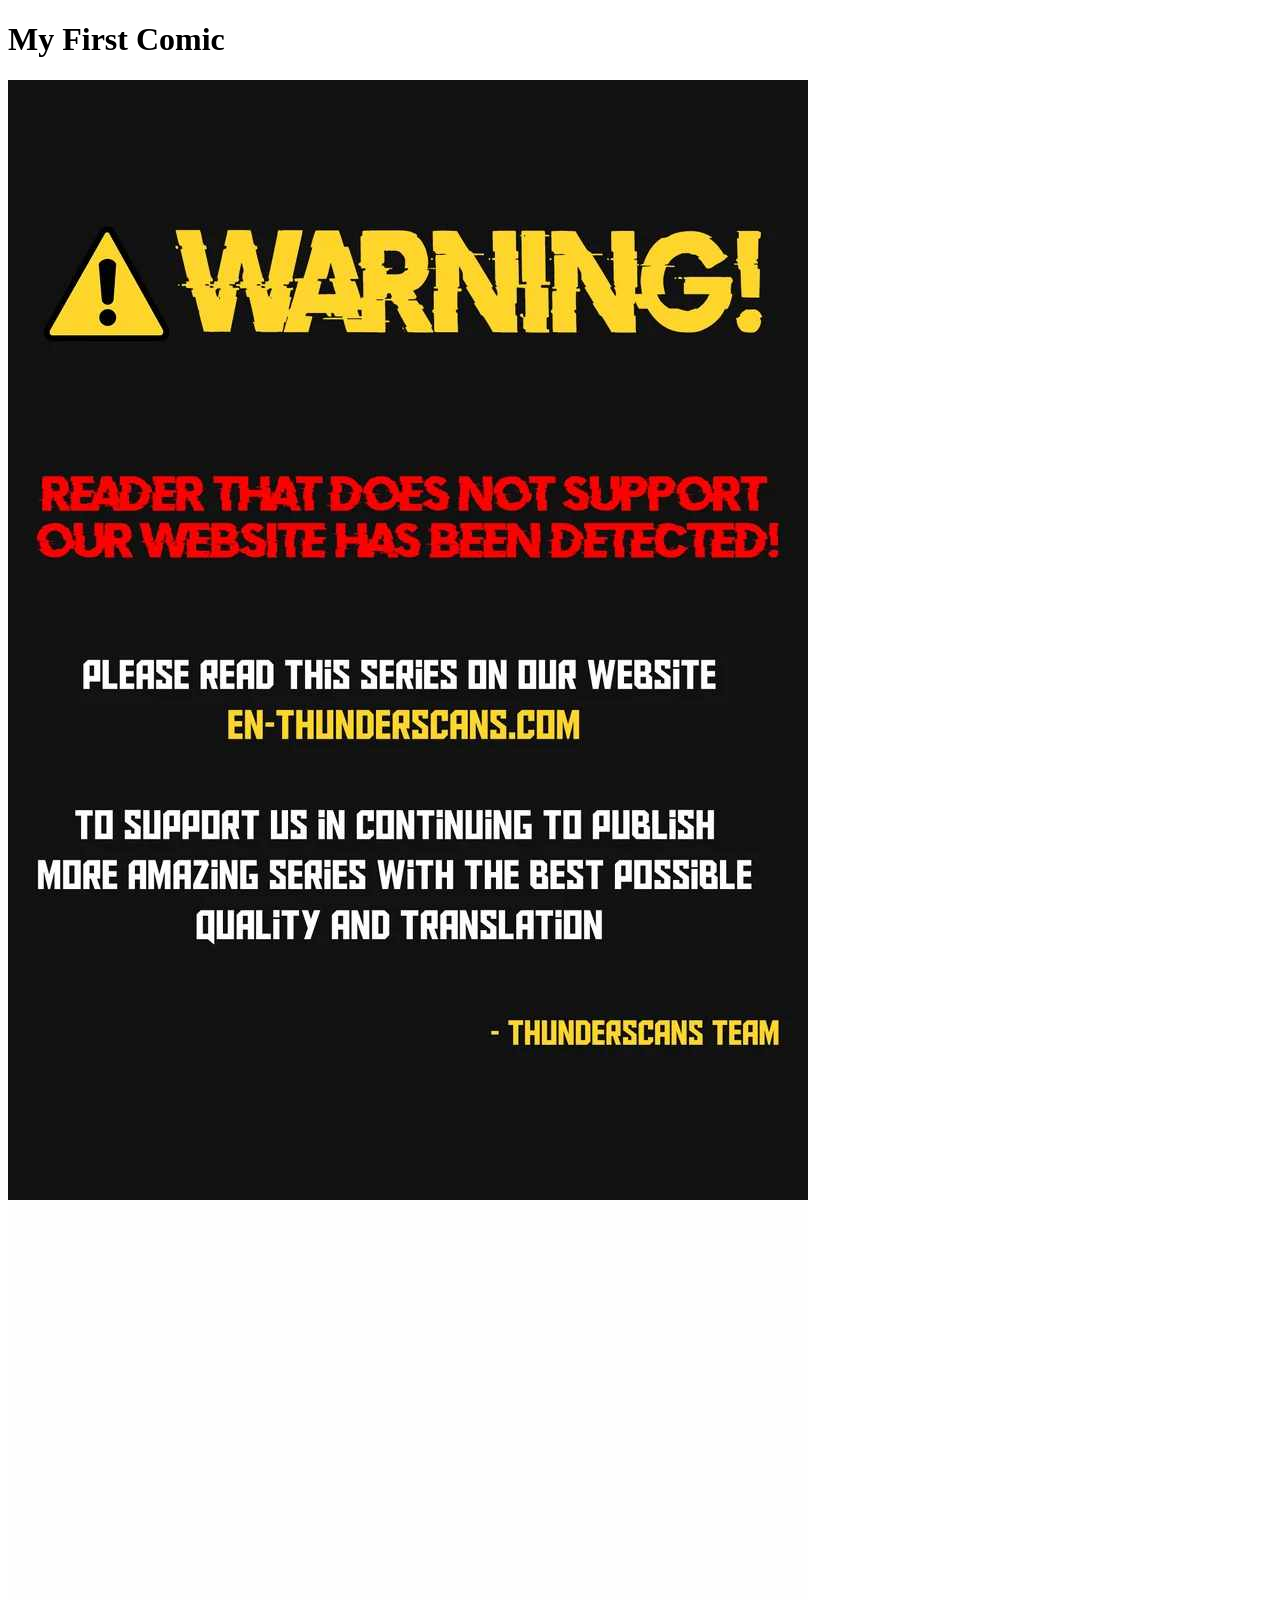
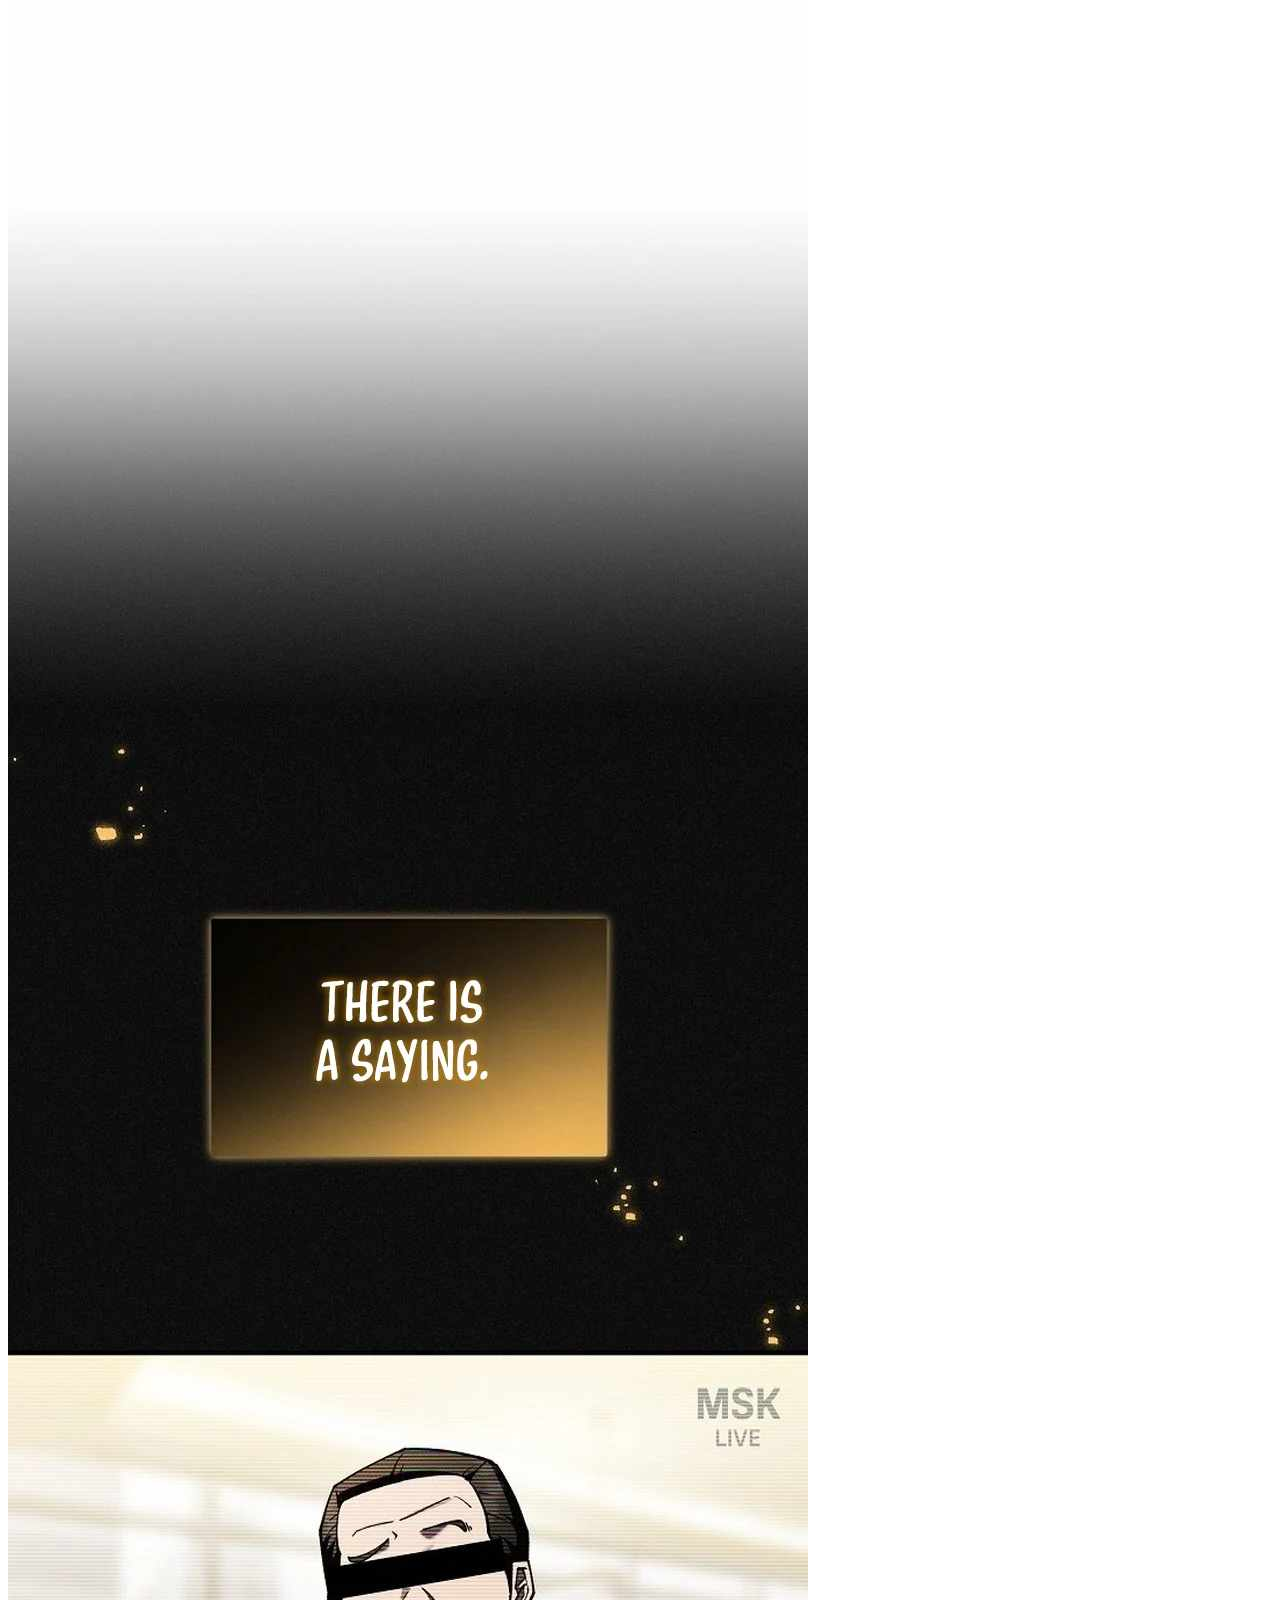
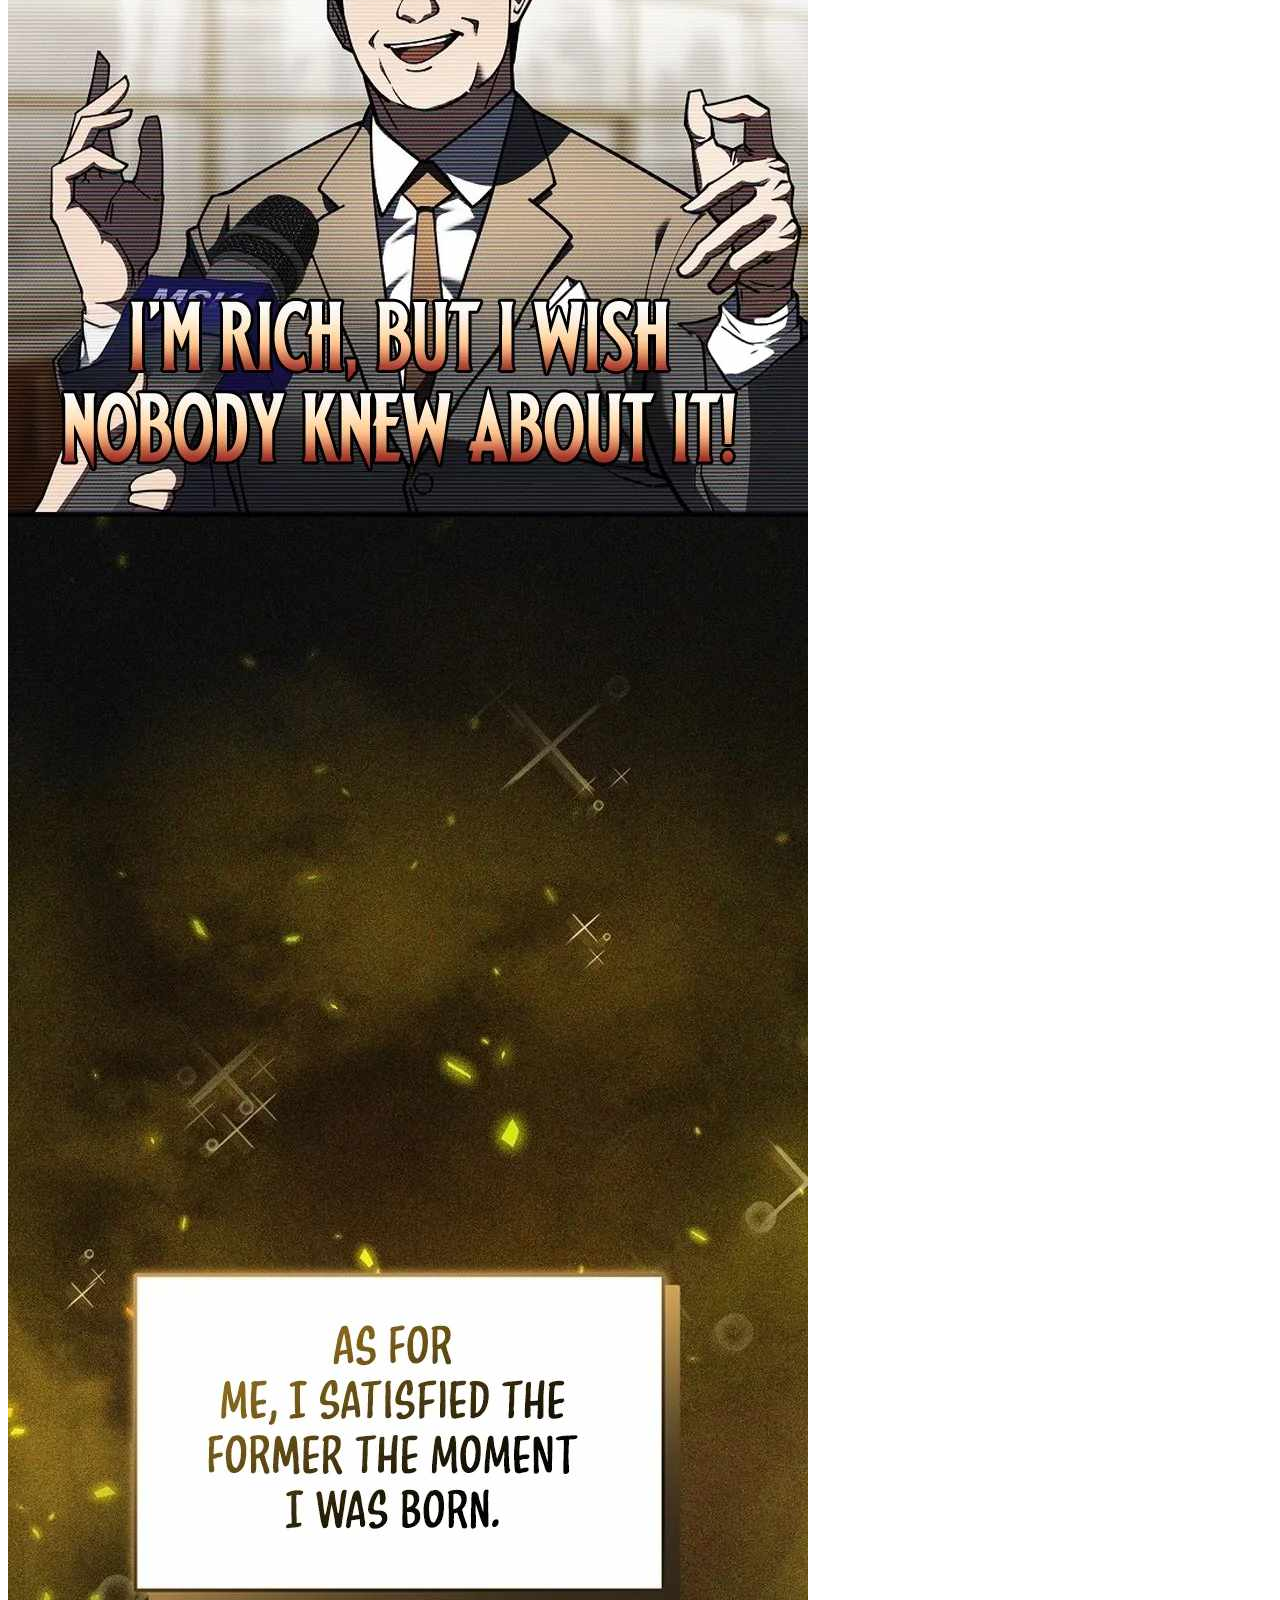
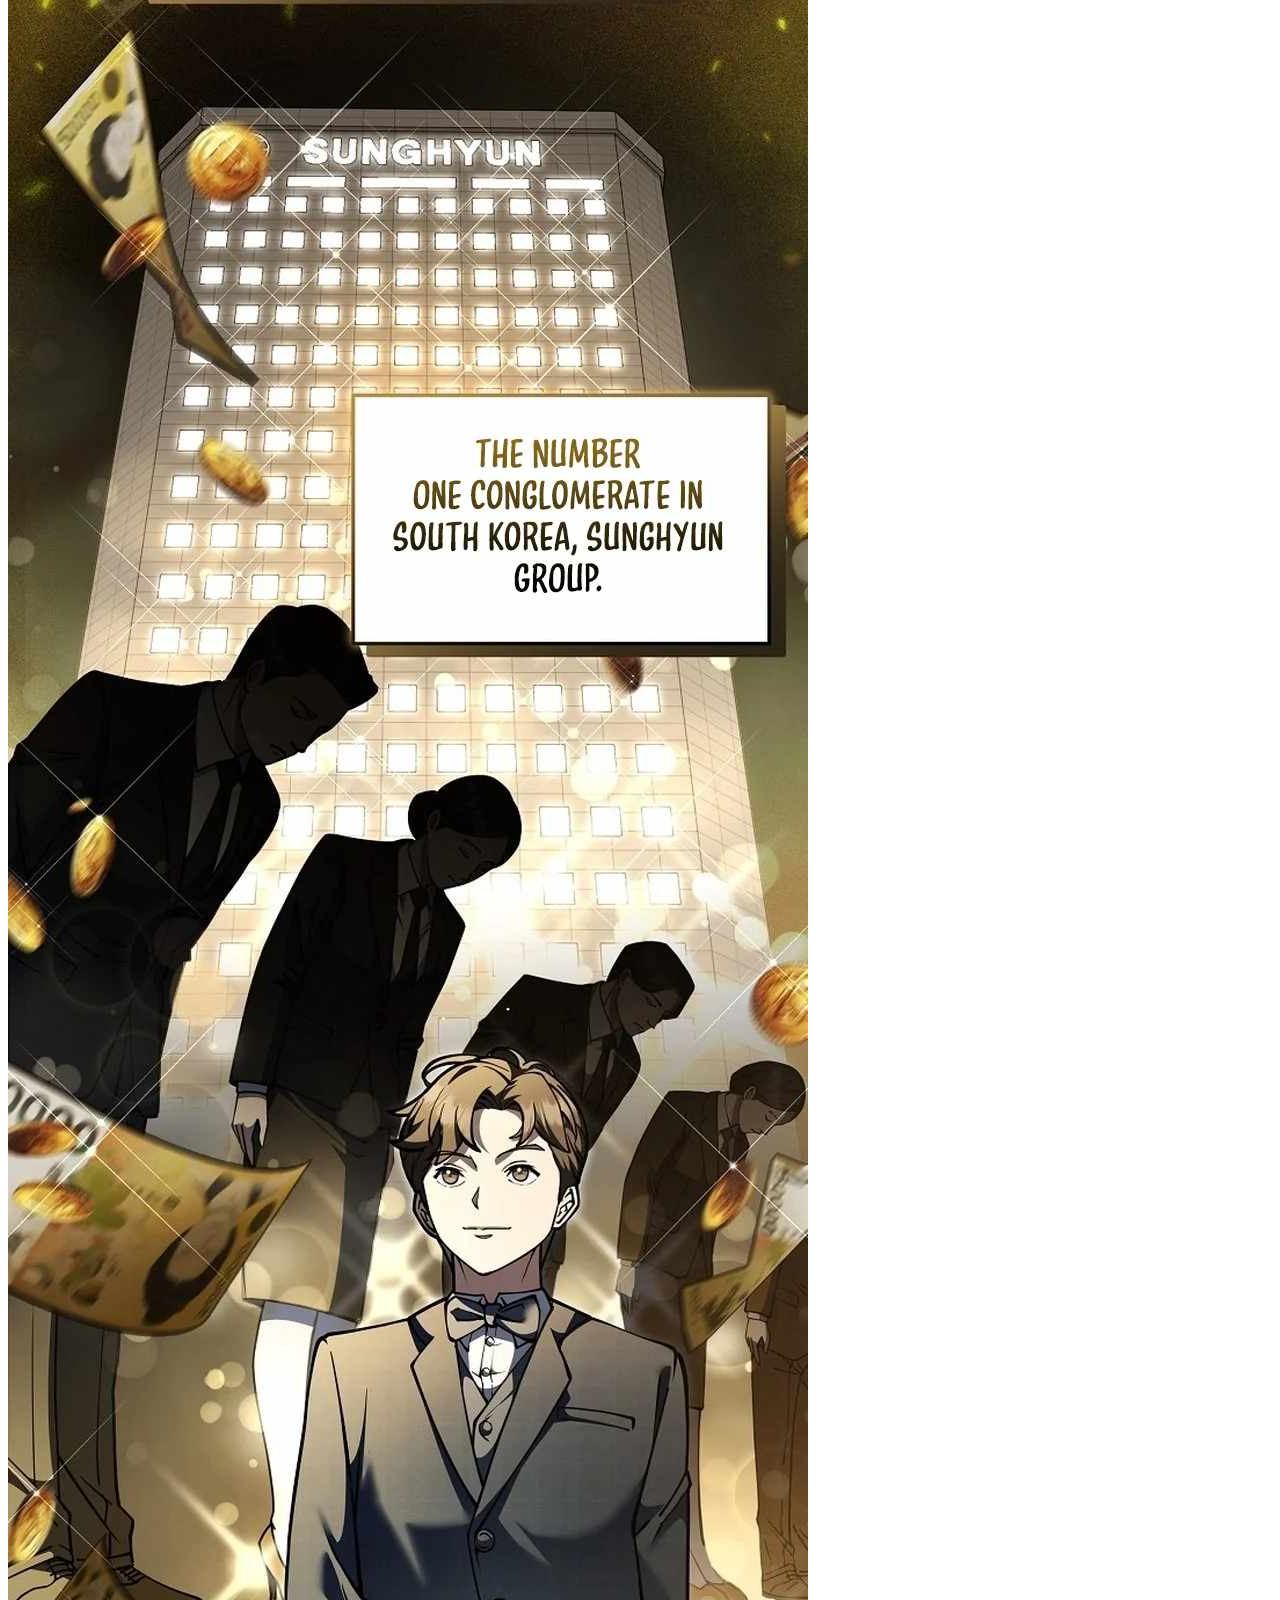
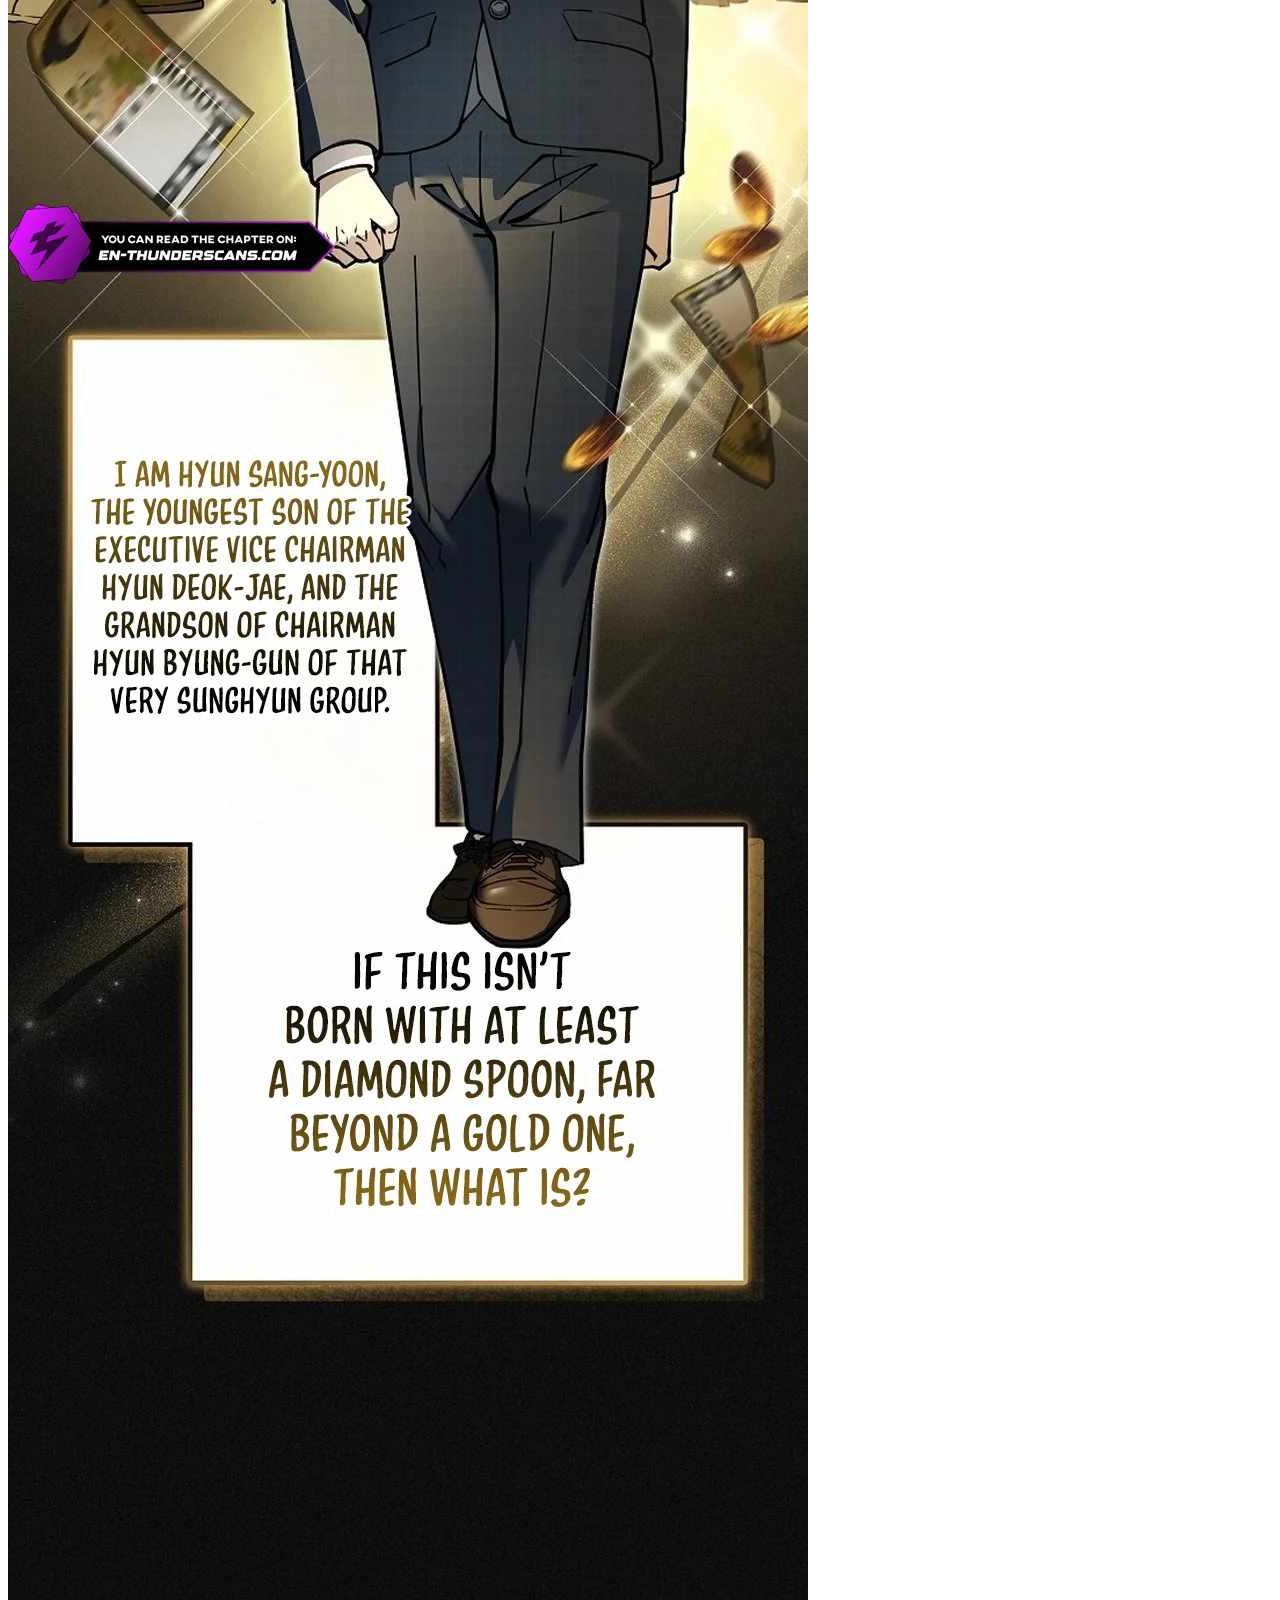
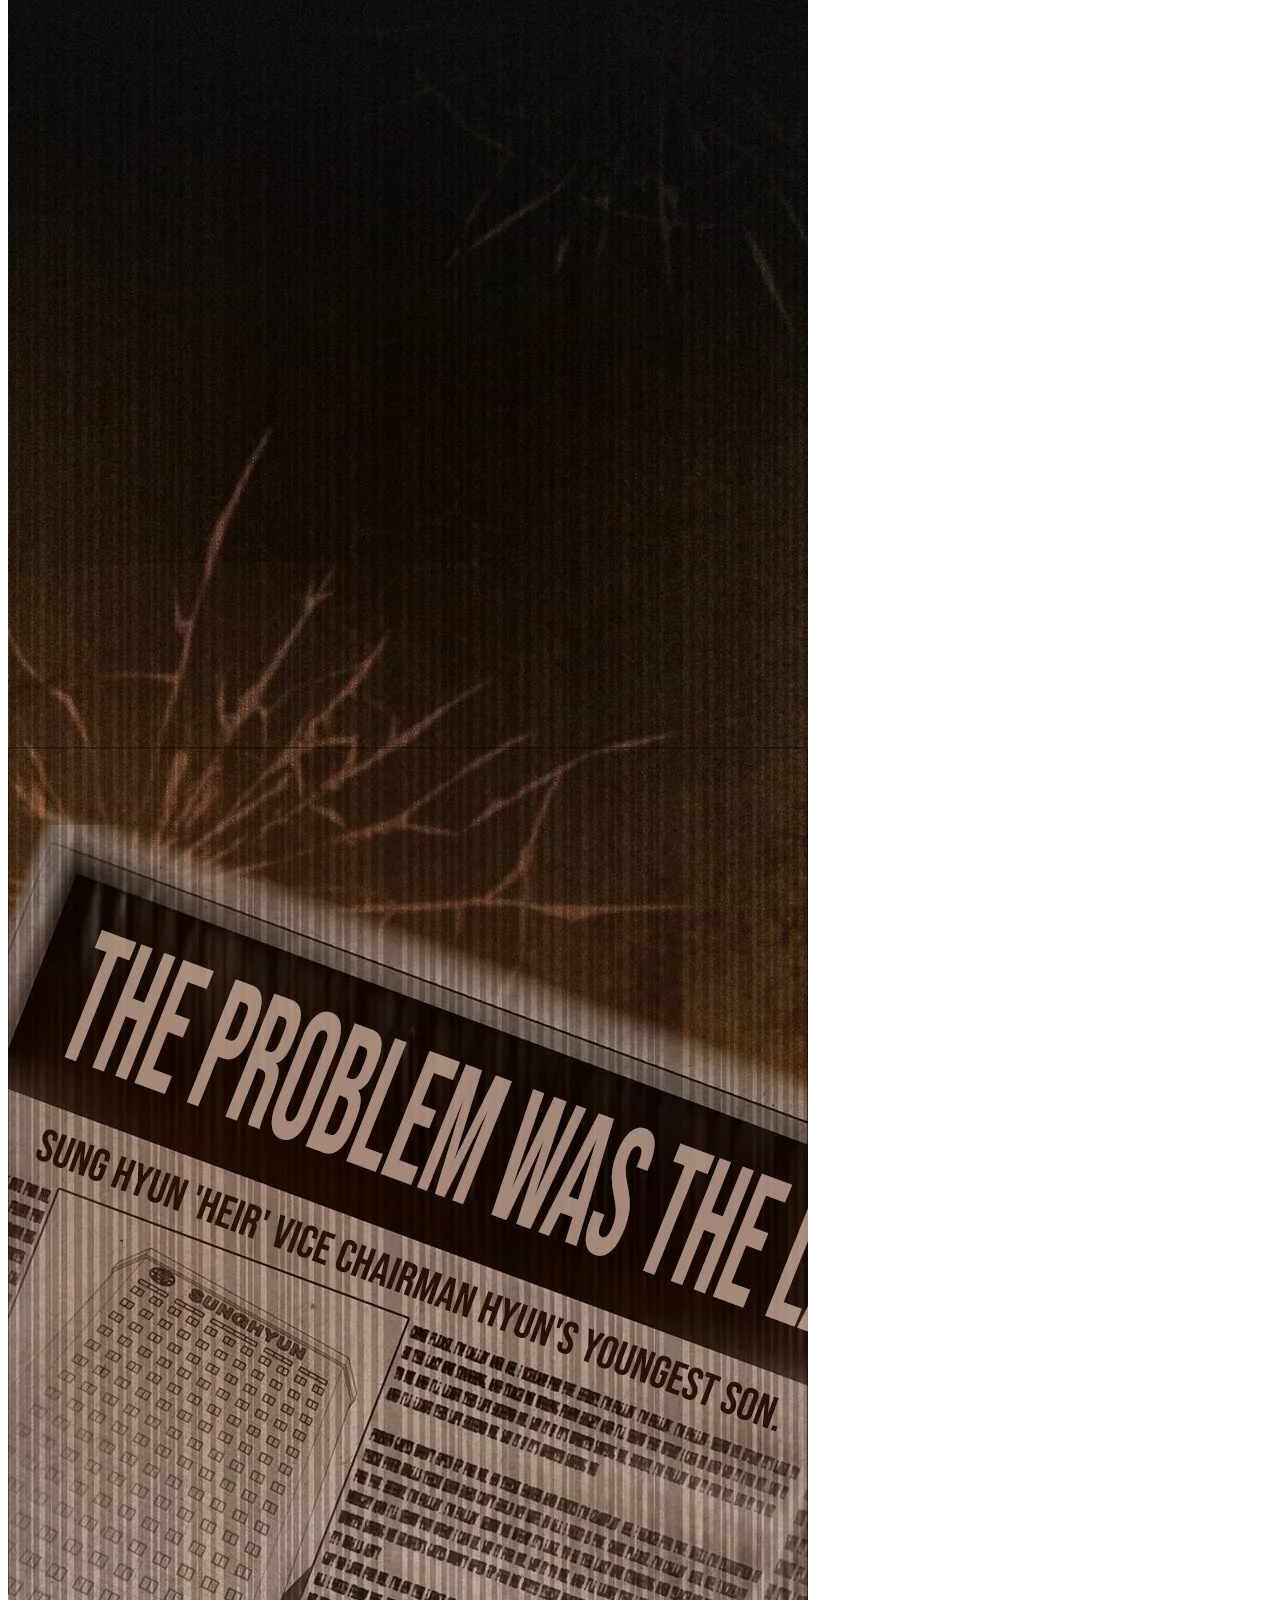
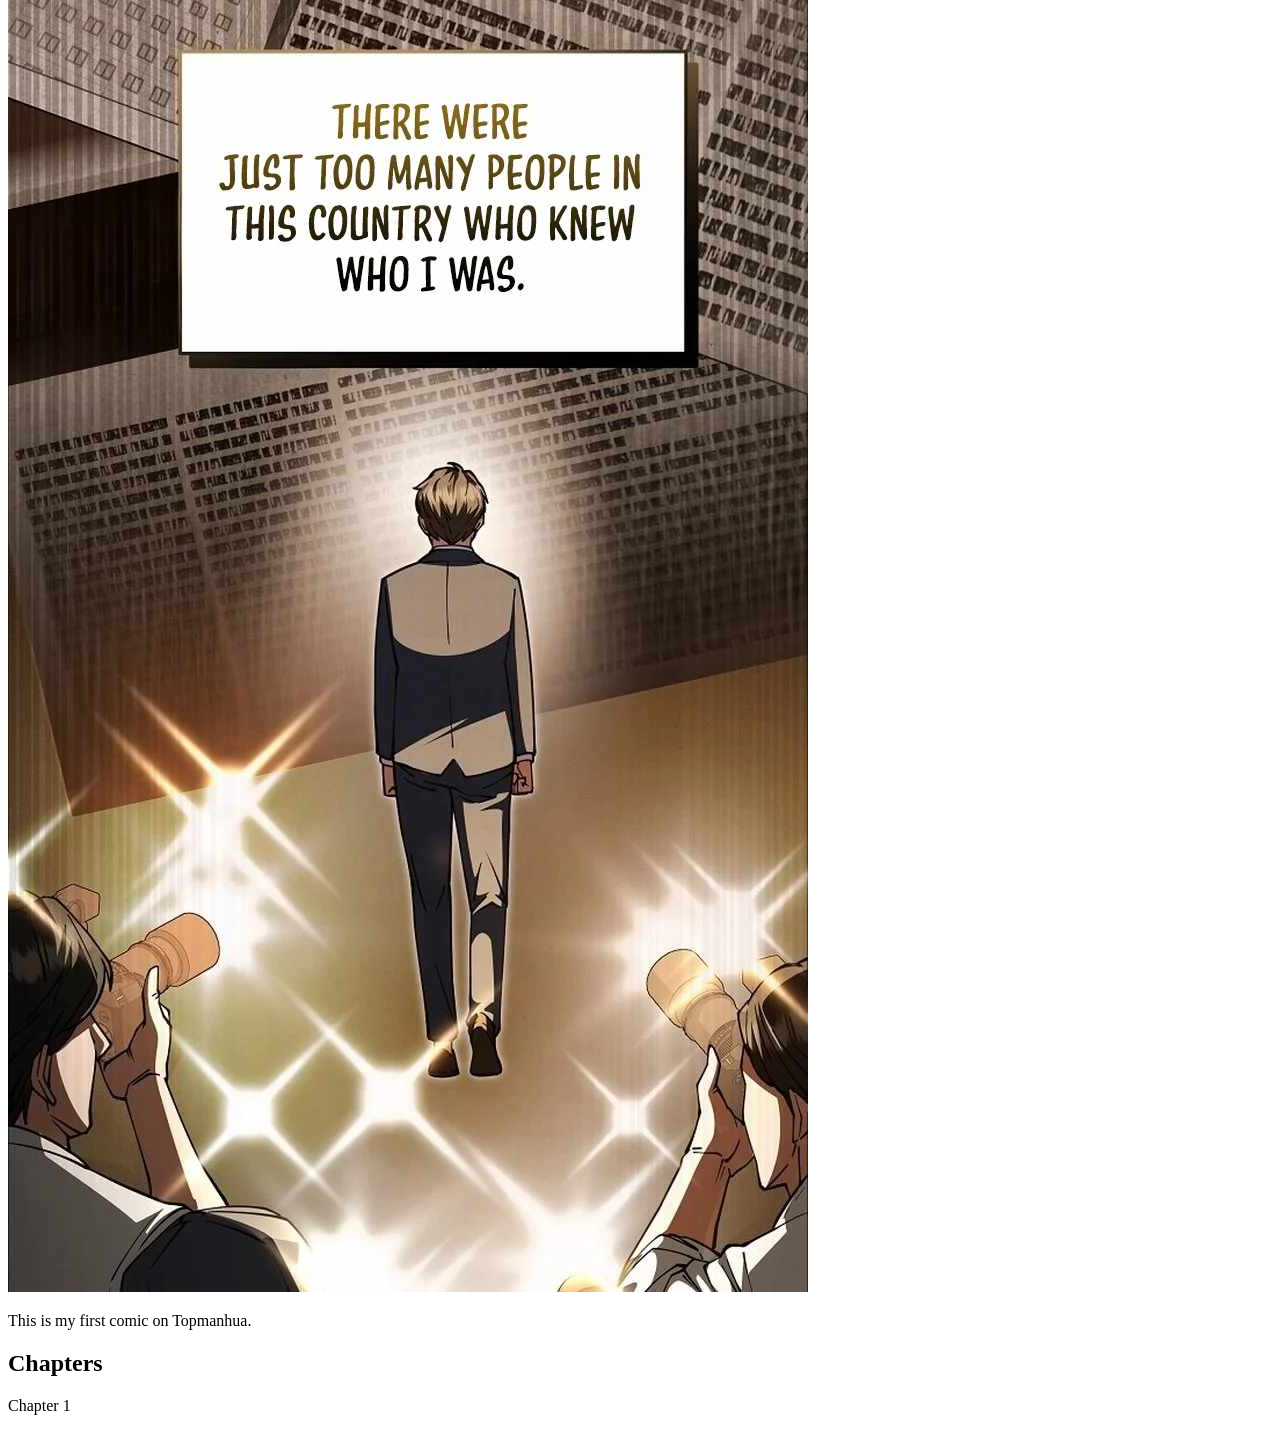
==== comic.html @ 27d6136a "Create comic.html" ====
<!DOCTYPE html>
<html>

<head>
    <title>My First Comic</title>
</head>

<body>

    <h1>My First Comic</h1>

    <img src="1.jpg">

    <p>This is my first comic on Topmanhua.</p>

    <h2>Chapters</h2>

    <p>Chapter 1</p>

</body>

</html>
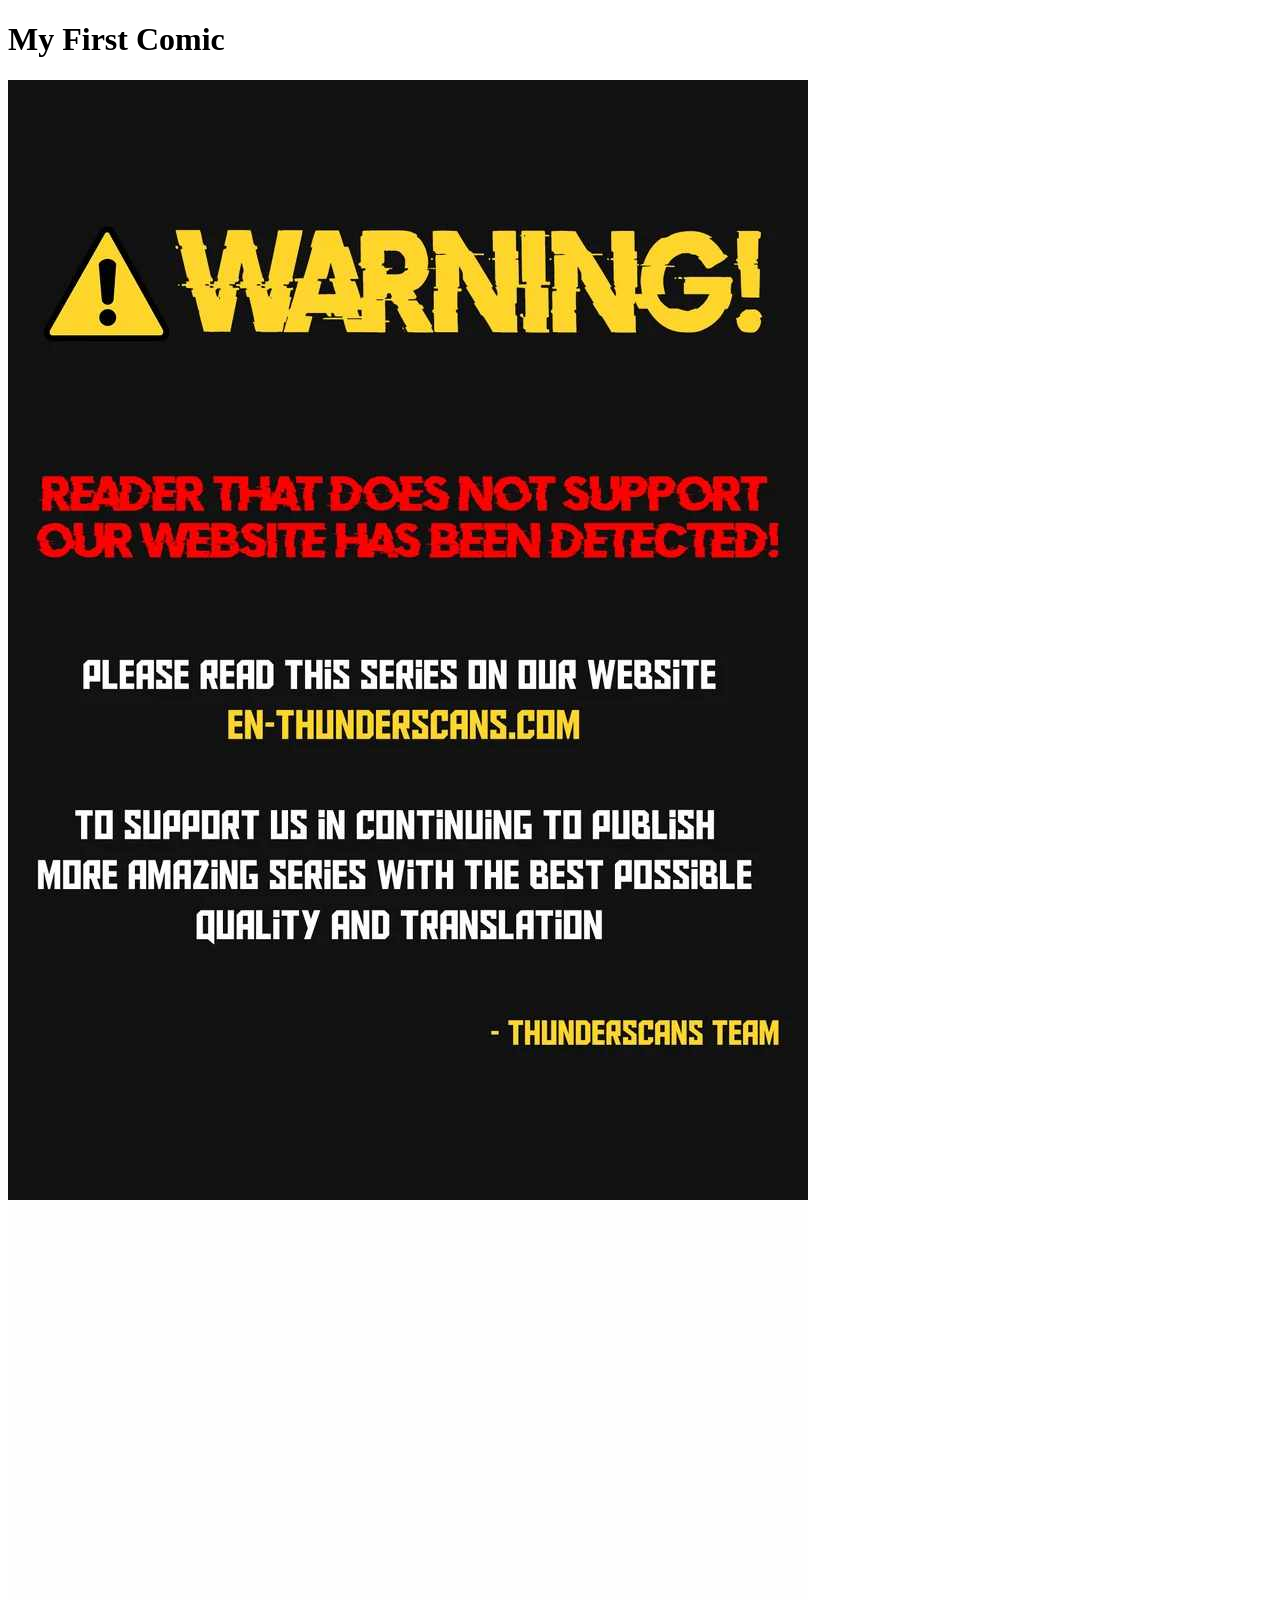
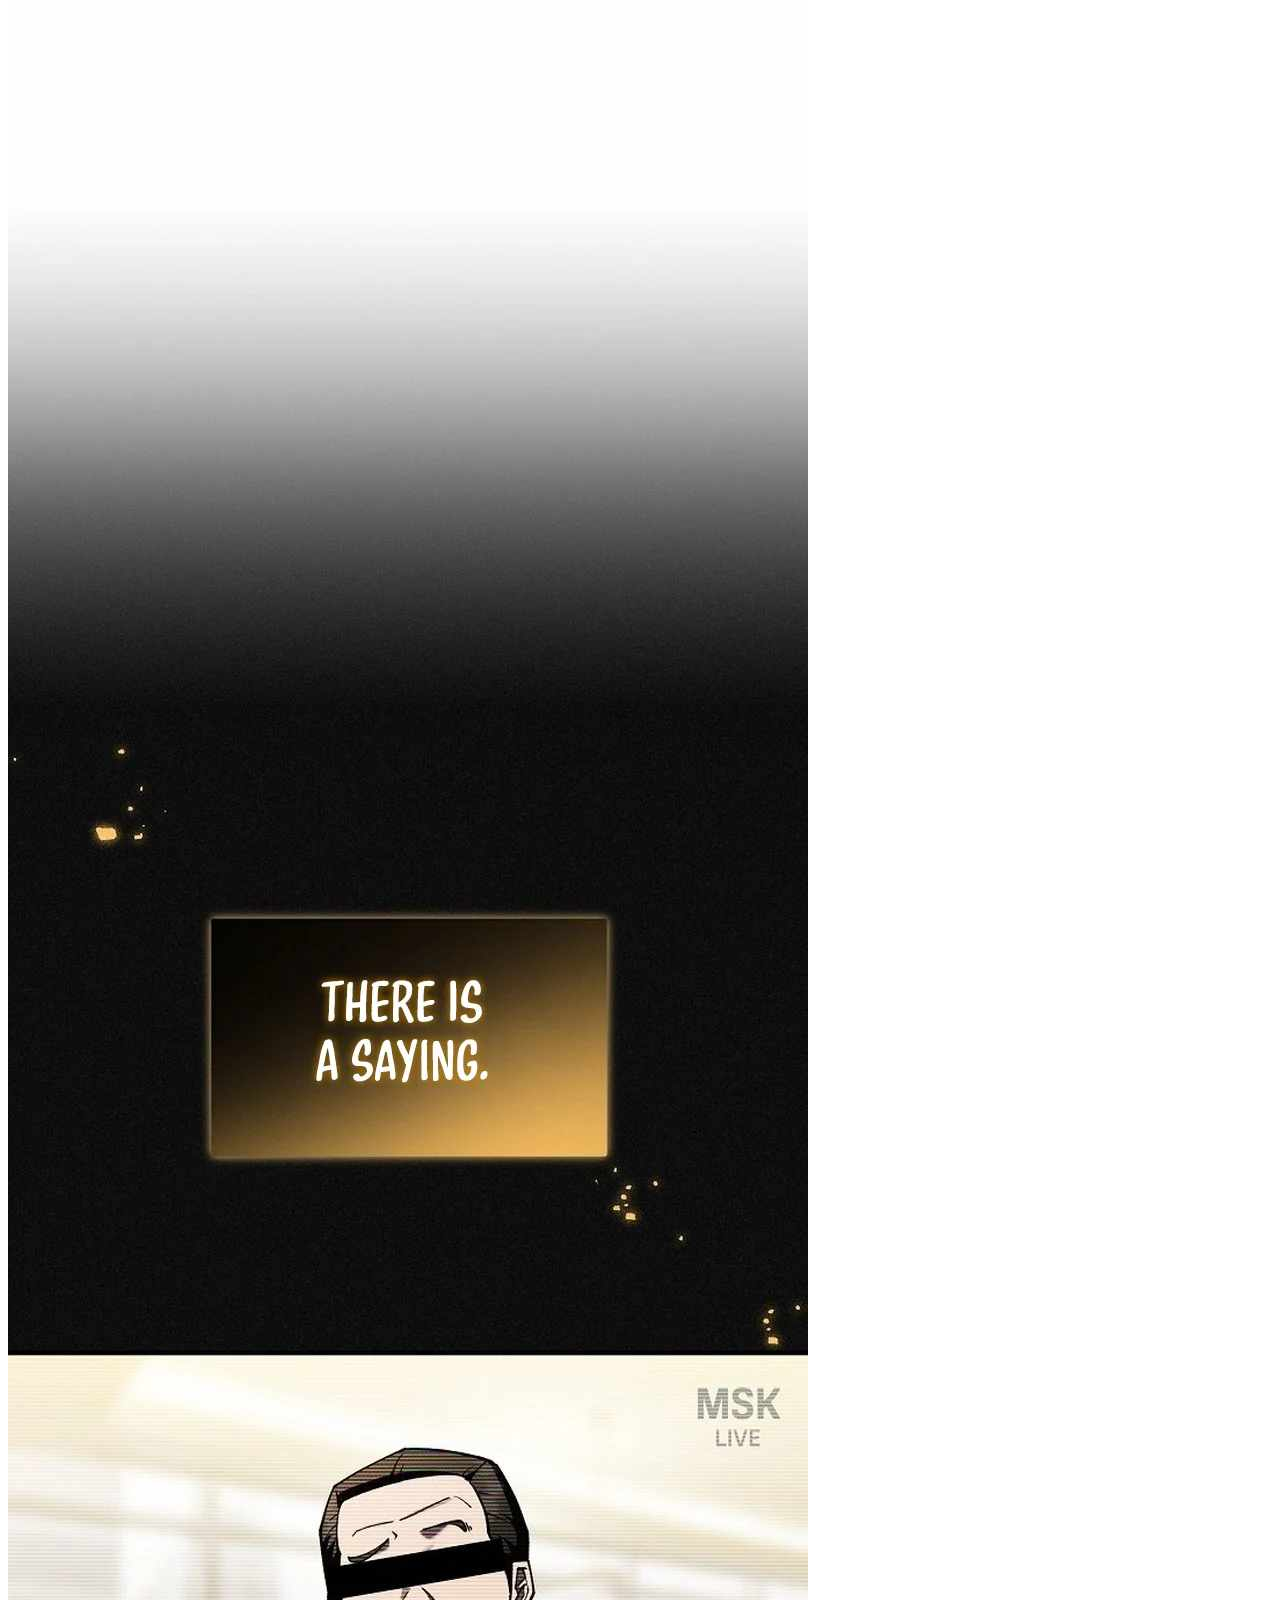
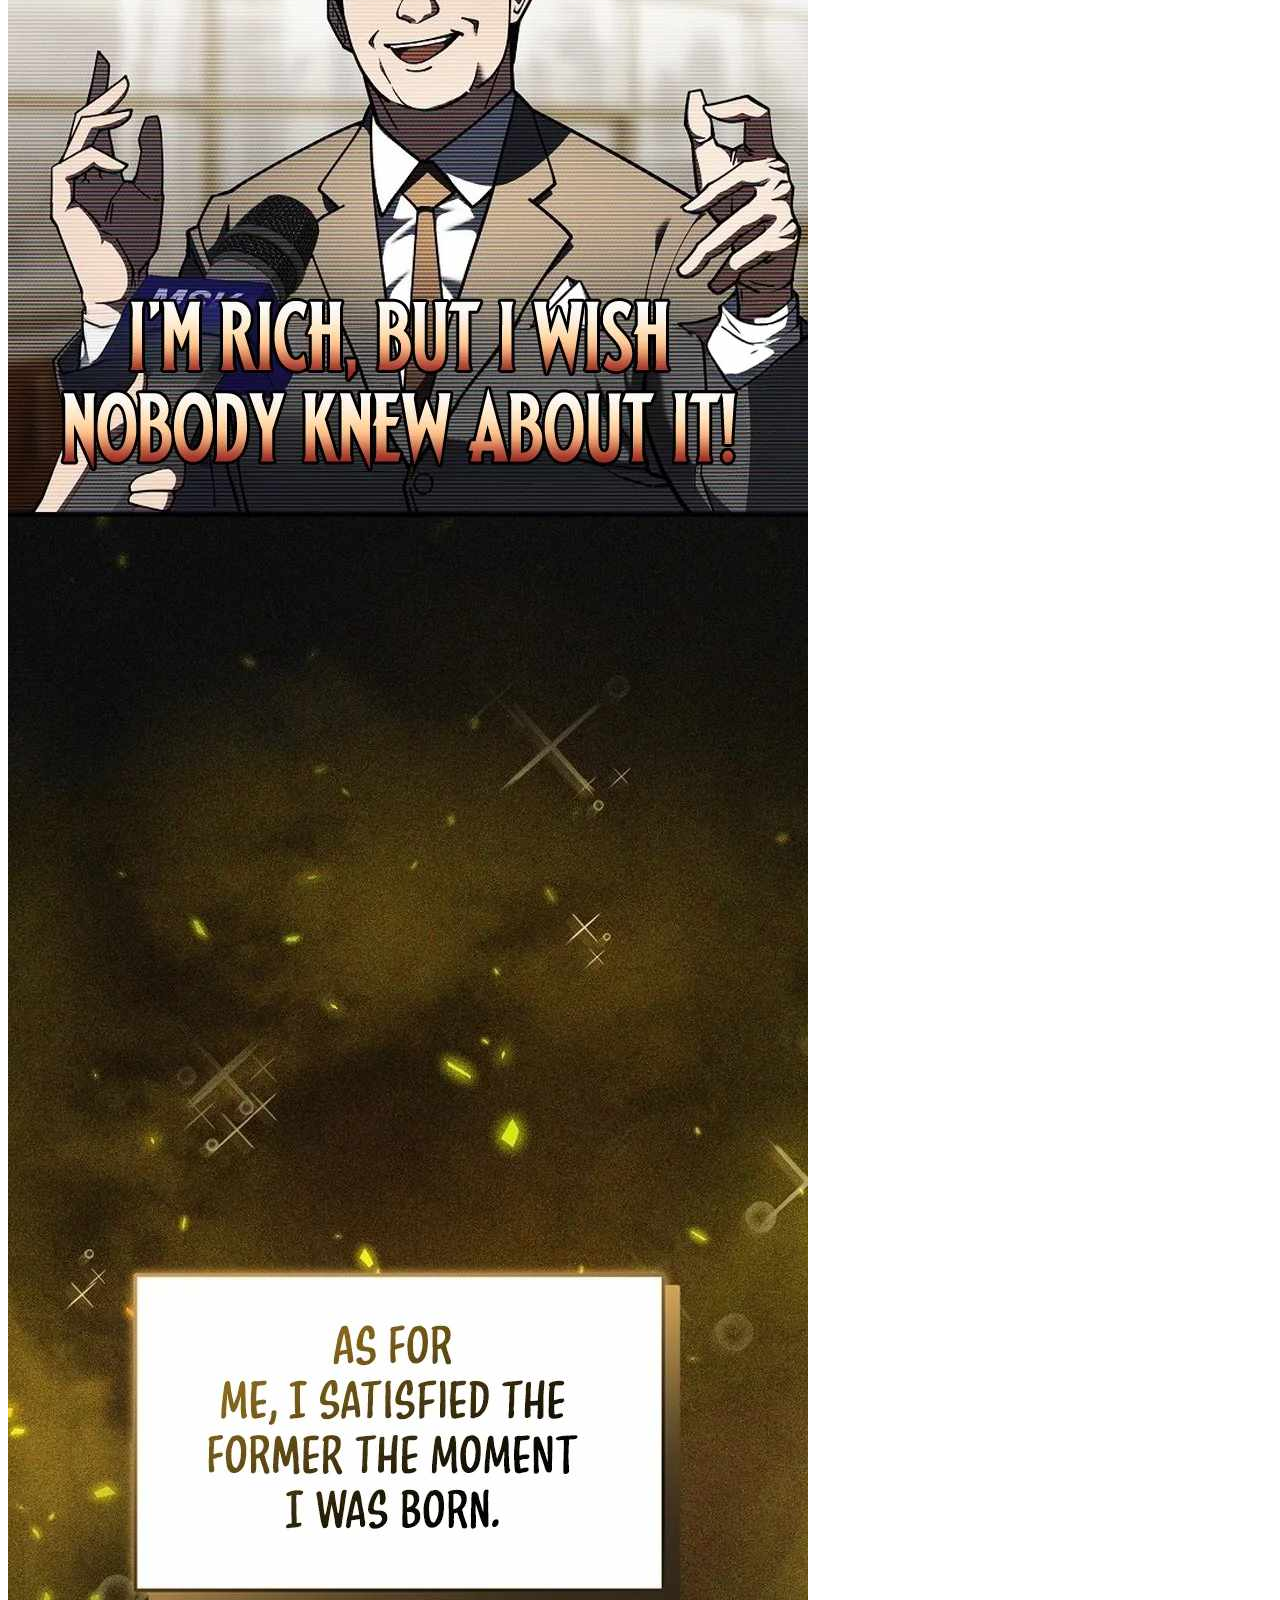
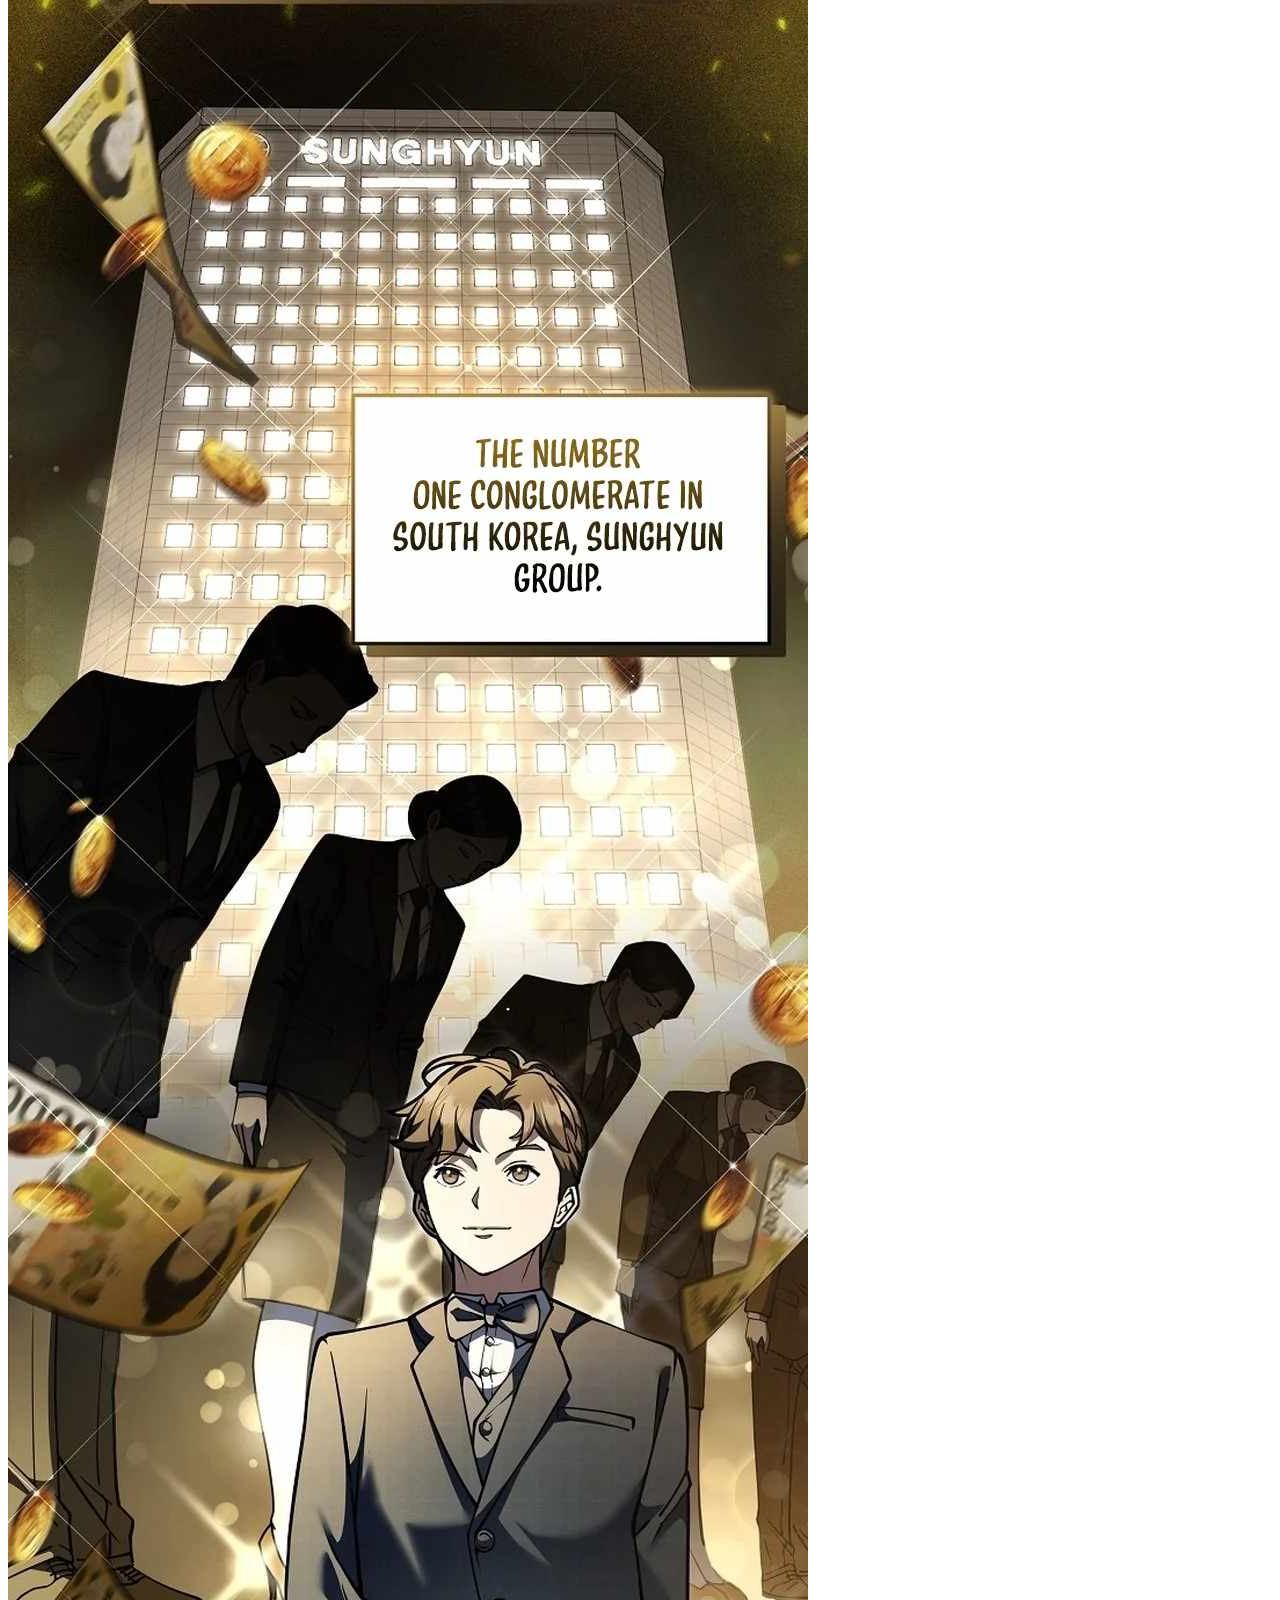
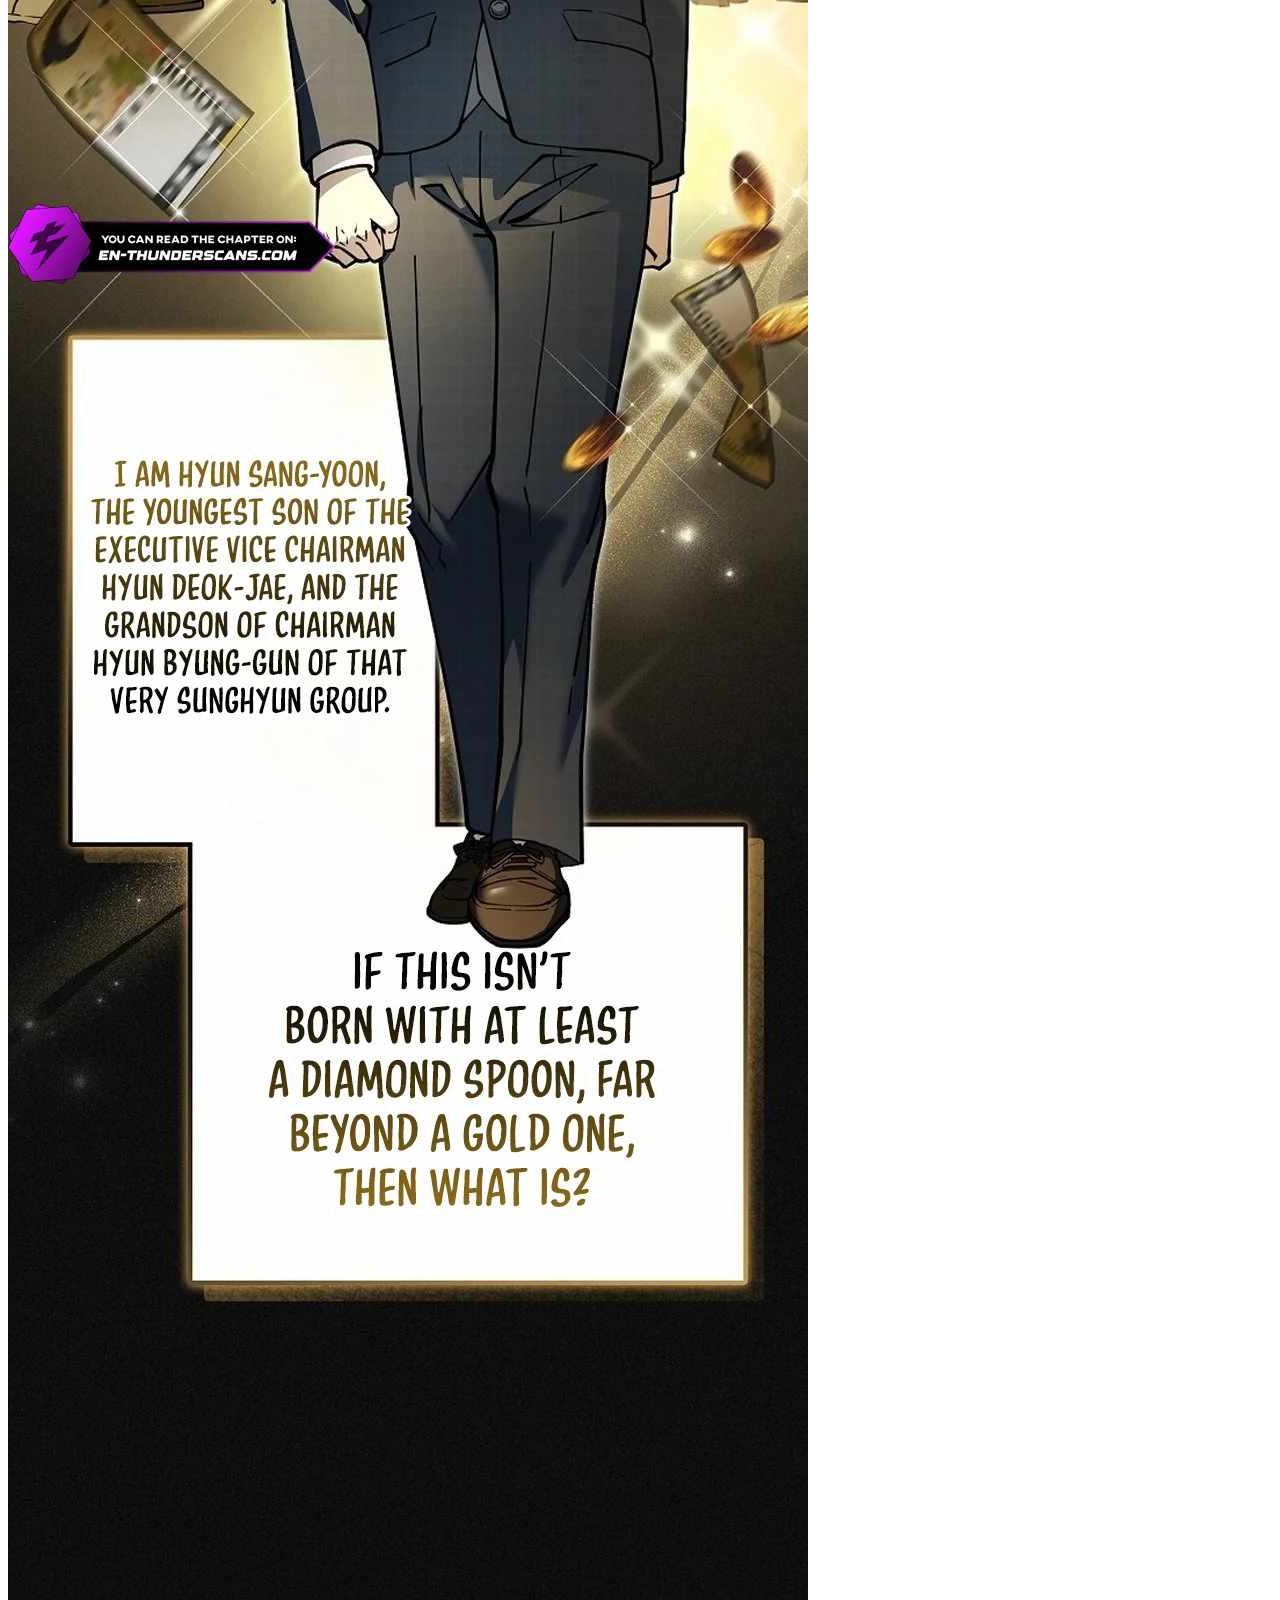
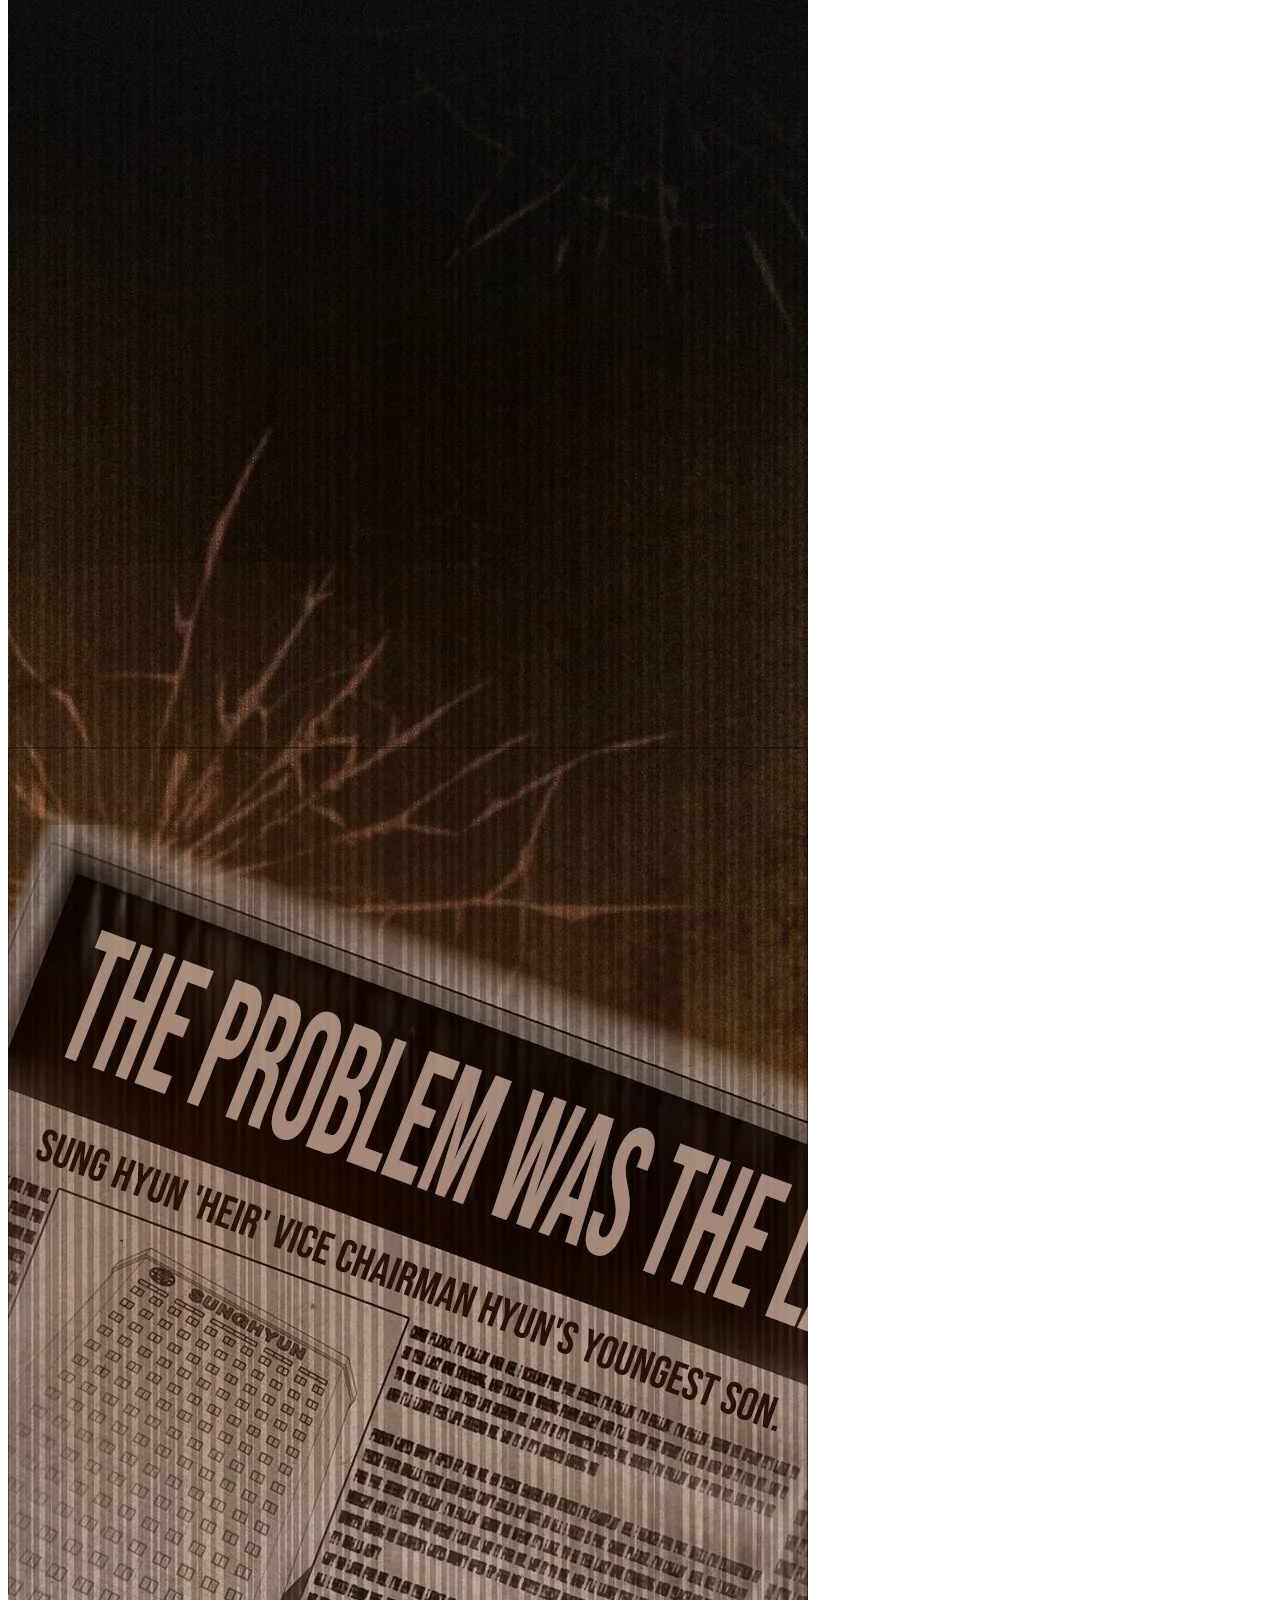
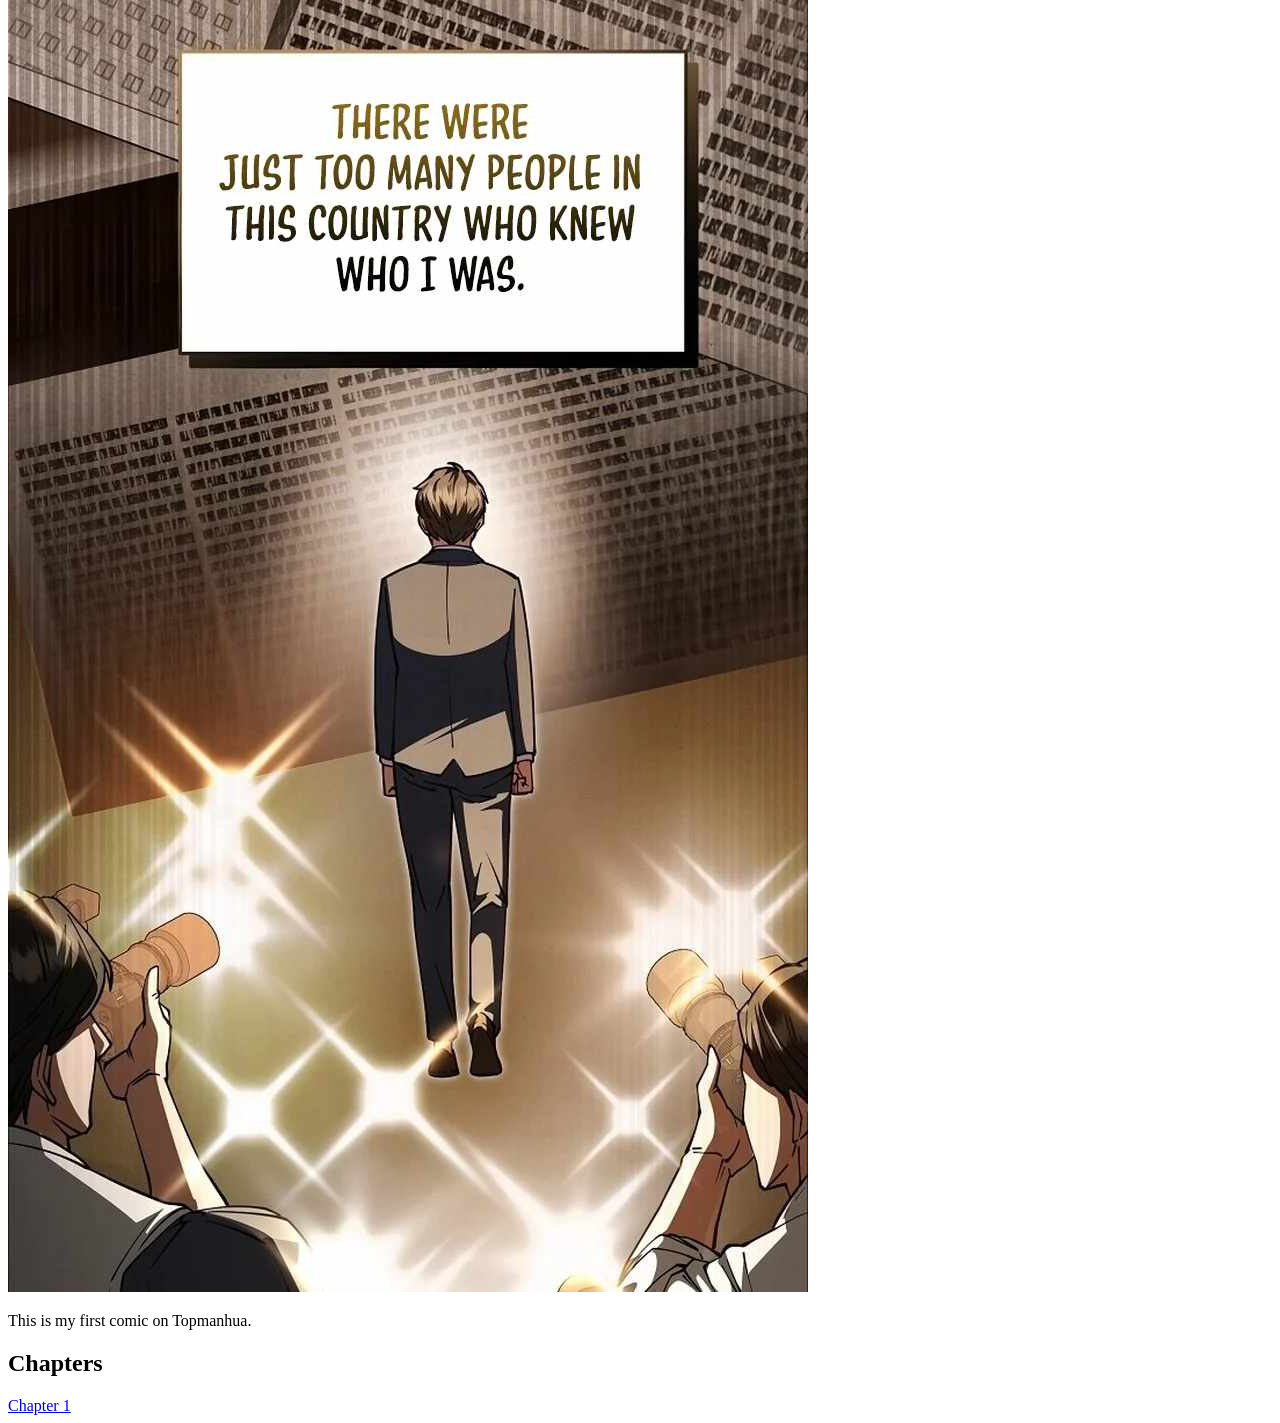
==== commit 0d1840da: "Update comic.html" ====
--- a/comic.html
+++ b/comic.html
@@ -15,7 +15,7 @@
 
     <h2>Chapters</h2>
 
-    <p>Chapter 1</p>
+    <a href="chapter1.html">Chapter 1</a>
 
 </body>
 
